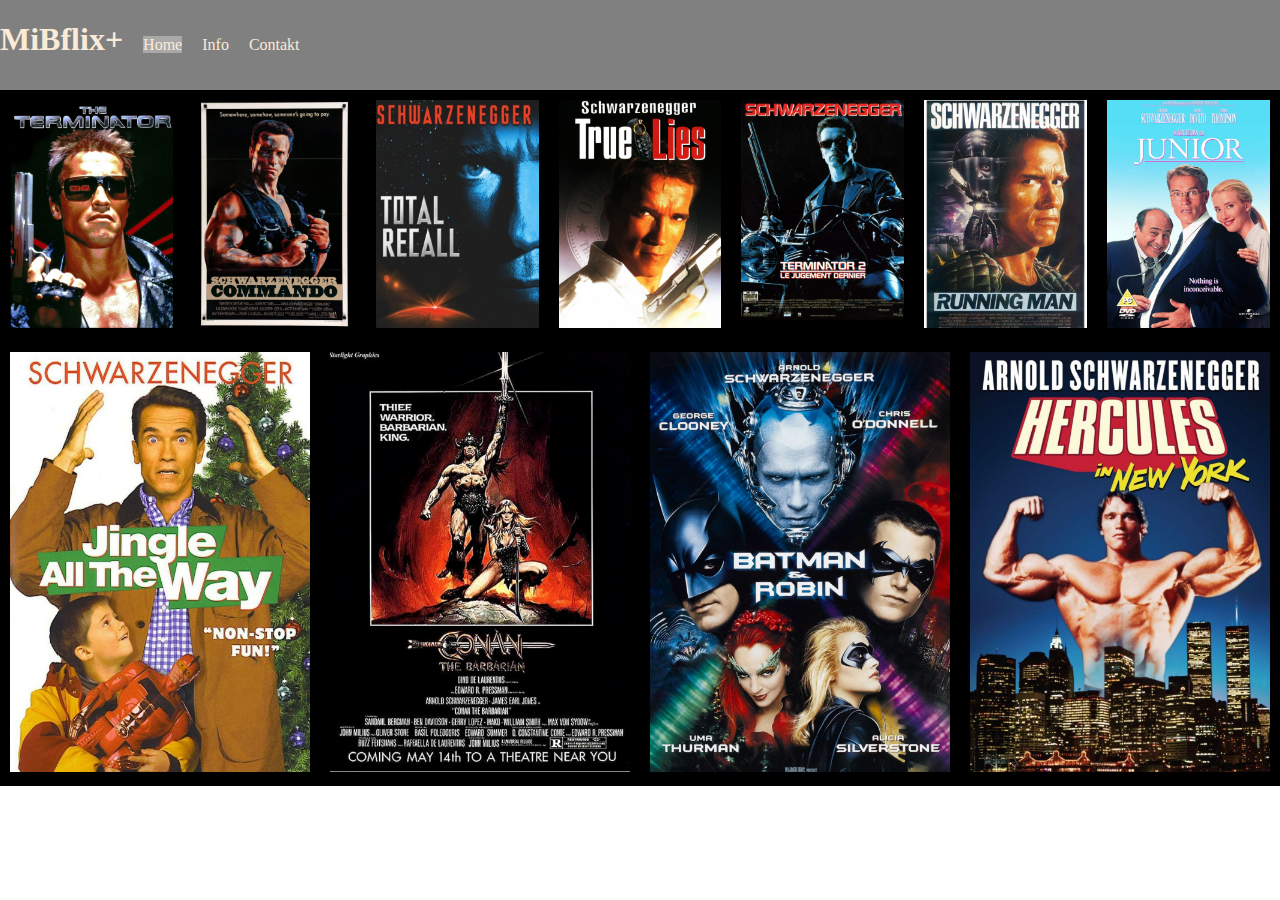
==== index.html @ 8ed8acb4 "initial commit" ====
<!DOCTYPE html>
<html lang="en">
  <head>
    <meta charset="UTF-8" />
    <meta name="viewport" content="width=device-width, initial-scale=1.0" />
    <meta http-equiv="X-UA-Compatible" content="ie=edge" />
    <link rel="stylesheet" href="./style.css" />
    <title>Document</title>
  </head>

  <body>
    <header>
      <div class="title"><h1>MiBflix+</h1></div>
      <div class="navbar">
        <ul>
          <li><a class="active nav-link" href="index.html">Home</a></li>
          <li><a class="nav-link" href="about.html" target="_self">Info</a></li>
          <li>
            <a class="nav-link" href="contact.html" target="_self">Contakt</a>
          </li>
        </ul>
      </div>
    </header>
    <main class="container">
      <div class="item"><img src="./resources/poster01.png" alt="" /></div>
      <div class="item"><img src="./resources/poster02.png" alt="" /></div>
      <div class="item"><img src="./resources/poster03.png" alt="" /></div>
      <div class="item"><img src="./resources/poster04.png" alt="" /></div>
      <div class="item"><img src="./resources/poster05.png" alt="" /></div>
      <div class="item"><img src="./resources/poster06.png" alt="" /></div>
      <div class="item"><img src="./resources/poster07.png" alt="" /></div>
      <div class="item"><img src="./resources/poster08.png" alt="" /></div>
      <div class="item"><img src="./resources/poster09.png" alt="" /></div>
      <div class="item"><img src="./resources/poster10.png" alt="" /></div>
      <div class="item"><img src="./resources/poster11.png" alt="" /></div>
      <!--<div class="item"><img src="./resources/poster12.png" alt="" /></div>-->
    </main>
  </body>
</html>
---- style.css ----
body {
  margin: 0;
}

header {
  background-color: gray;
  display: flex;
}

header ul {
  list-style: none;
  padding: 10px;
  display: flex;
  flex-direction: row;
}

header li {
  padding: 10px;
  color: antiquewhite;
  text-emphasis-style: bold;
}

.title {
  color: antiquewhite;
}

.navbar {
  color: antiquewhite;
}
.active {
  background-color: darkgrey;
}
.nav-link {
  color: antiquewhite;
  text-decoration: none;
}

.container {
  background-color: black;
  display: flex;
  flex-wrap: wrap;
}
.item {
  margin: 10px;
  width: 200px;
  flex-grow: 1;
  flex-basis: 150px;
  transition: transform 0.1s linear;
}
.item > img {
  width: 100%;
}
.item:hover {
  transform: scale(1.1);
}
@media (max-width: 700px) {
  .navbar {
    display: none;
  }
  header {
    justify-content: center;
  }
}

@media (min-width: 700px) {
  .navbar {
    display: flex;
  }
}
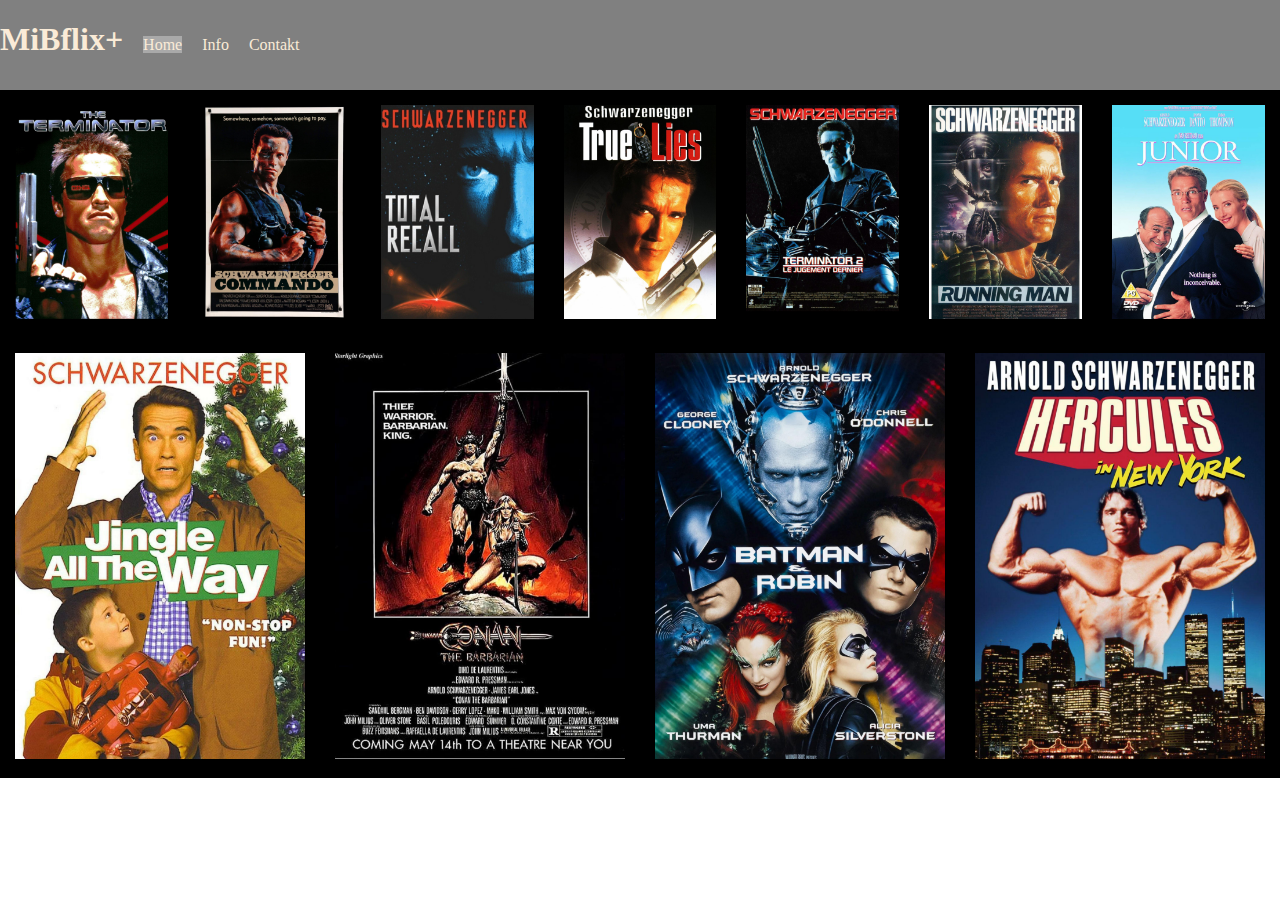
==== commit deec64ab: "Update and smal fix" ====
--- a/index.html
+++ b/index.html
@@ -5,7 +5,7 @@
     <meta name="viewport" content="width=device-width, initial-scale=1.0" />
     <meta http-equiv="X-UA-Compatible" content="ie=edge" />
     <link rel="stylesheet" href="./style.css" />
-    <title>Document</title>
+    <title>Home</title>
   </head>
 
   <body>
@@ -13,10 +13,12 @@
       <div class="title"><h1>MiBflix+</h1></div>
       <div class="navbar">
         <ul>
-          <li><a class="active nav-link" href="index.html">Home</a></li>
-          <li><a class="nav-link" href="about.html" target="_self">Info</a></li>
+          <li><a class="active nav-link" href="./index.html">Home</a></li>
           <li>
-            <a class="nav-link" href="contact.html" target="_self">Contakt</a>
+            <a class="nav-link" href="./about.html" target="_self">Info</a>
+          </li>
+          <li>
+            <a class="nav-link" href="./contact.html" target="_self">Contakt</a>
           </li>
         </ul>
       </div>
--- a/style.css
+++ b/style.css
@@ -41,7 +41,7 @@
   flex-wrap: wrap;
 }
 .item {
-  margin: 10px;
+  margin: 15px;
   width: 200px;
   flex-grow: 1;
   flex-basis: 150px;
